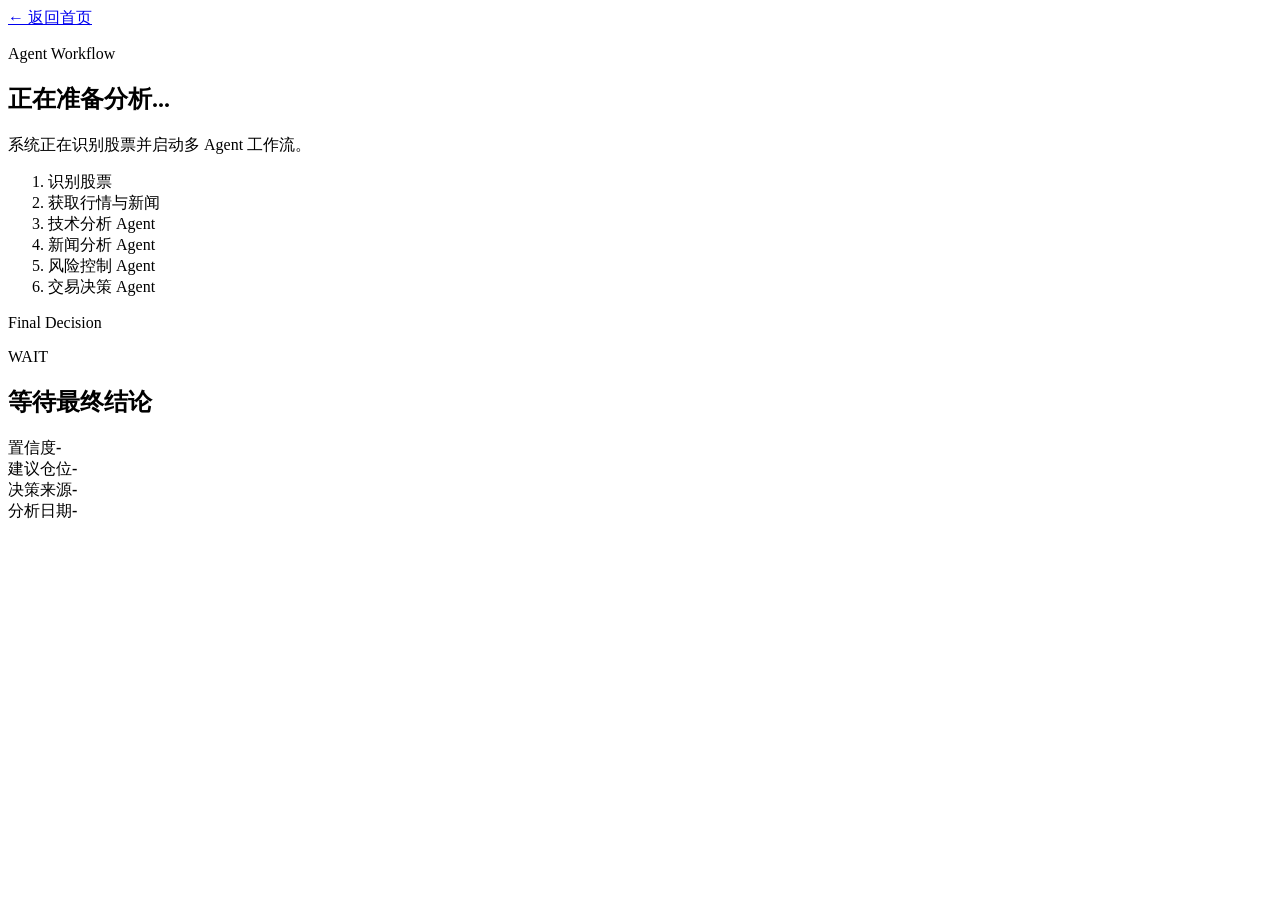
==== web/static/analysis.html @ 99ab04db "Initial commit for QuantMind Agent" ====
<!doctype html>
<html lang="zh-CN">
  <head>
    <meta charset="UTF-8" />
    <meta name="viewport" content="width=device-width, initial-scale=1.0" />
    <title>QuantMind 分析中</title>
    <link rel="stylesheet" href="/static/styles.css" />
  </head>
  <body>
    <main class="analysis-shell">
      <a class="back-link" href="/">← 返回首页</a>
      <section class="panel progress-panel">
        <div>
          <p class="eyebrow">Agent Workflow</p>
          <h1 id="analysisTitle">正在准备分析...</h1>
          <p id="statusText" class="subtitle">系统正在识别股票并启动多 Agent 工作流。</p>
        </div>
        <div class="progress-track">
          <div id="progressBar" class="progress-bar" style="width: 0%"></div>
        </div>
        <ol class="steps" id="steps">
          <li data-step="resolved">识别股票</li>
          <li data-step="prepared">获取行情与新闻</li>
          <li data-step="technical">技术分析 Agent</li>
          <li data-step="news">新闻分析 Agent</li>
          <li data-step="risk">风险控制 Agent</li>
          <li data-step="decision">交易决策 Agent</li>
        </ol>
      </section>

      <section id="resultPanel" class="results hidden">
        <article class="panel decision-card">
          <div class="card-heading">
            <p class="eyebrow">Final Decision</p>
            <span id="decisionBadge" class="badge">WAIT</span>
          </div>
          <h2 id="decisionSummary">等待最终结论</h2>
          <div class="metric-grid">
            <div><span>置信度</span><strong id="confidence">-</strong></div>
            <div><span>建议仓位</span><strong id="positionSize">-</strong></div>
            <div><span>决策来源</span><strong id="decisionSource">-</strong></div>
            <div><span>分析日期</span><strong id="tradeDate">-</strong></div>
          </div>
          <p id="riskNotes" class="muted"></p>
        </article>

        <div class="detail-grid">
          <article class="panel detail-card" id="technicalCard"></article>
          <article class="panel detail-card" id="newsCard"></article>
          <article class="panel detail-card" id="riskCard"></article>
        </div>
        <p id="disclaimer" class="disclaimer"></p>
      </section>
    </main>

    <script src="/static/app.js"></script>
  </body>
</html>
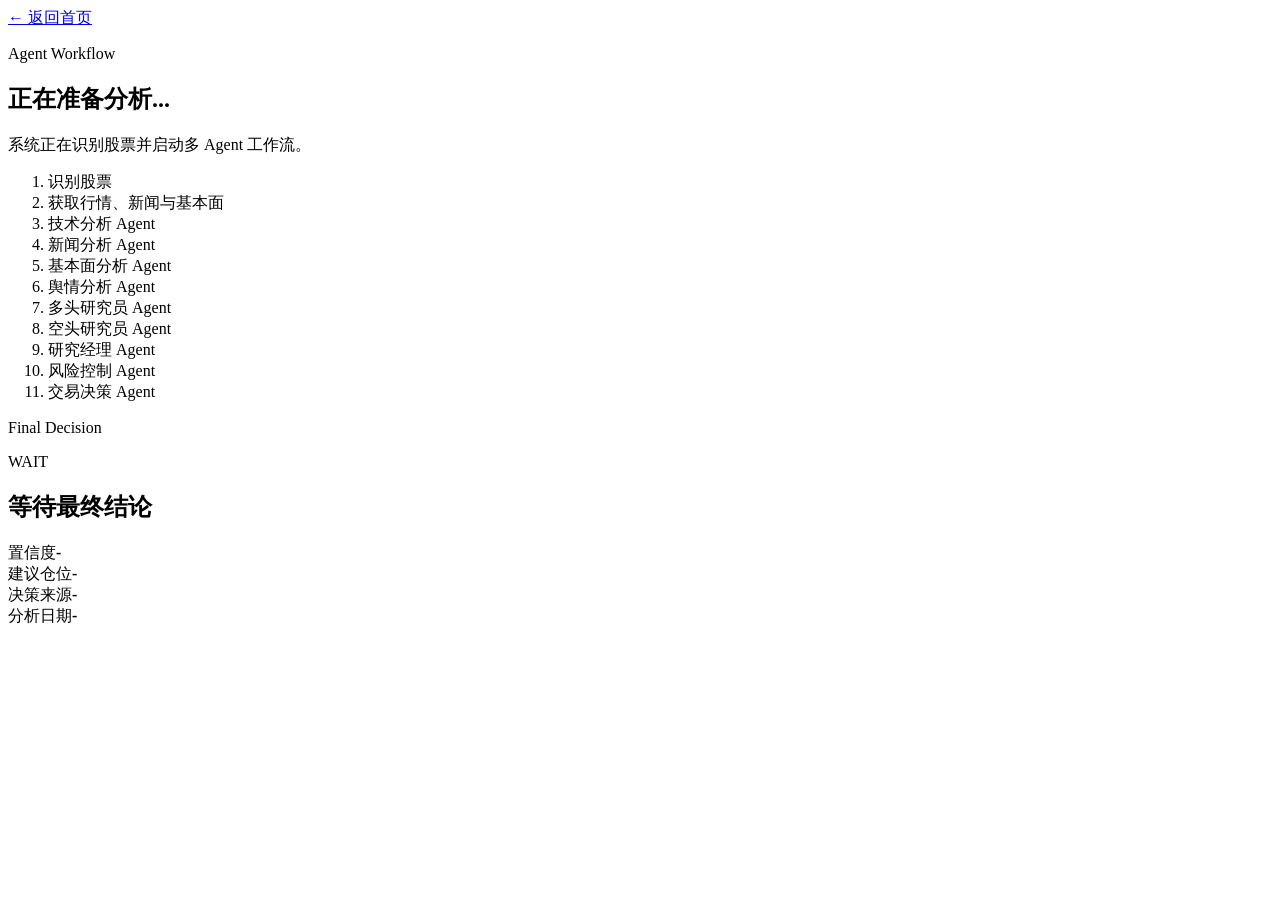
==== commit b9071b2b: "添加5个agent" ====
--- a/web/static/analysis.html
+++ b/web/static/analysis.html
@@ -9,7 +9,7 @@
   <body>
     <main class="analysis-shell">
       <a class="back-link" href="/">← 返回首页</a>
-      <section class="panel progress-panel">
+      <section id="progressPanel" class="panel progress-panel">
         <div>
           <p class="eyebrow">Agent Workflow</p>
           <h1 id="analysisTitle">正在准备分析...</h1>
@@ -20,9 +20,14 @@
         </div>
         <ol class="steps" id="steps">
           <li data-step="resolved">识别股票</li>
-          <li data-step="prepared">获取行情与新闻</li>
+          <li data-step="prepared">获取行情、新闻与基本面</li>
           <li data-step="technical">技术分析 Agent</li>
           <li data-step="news">新闻分析 Agent</li>
+          <li data-step="fundamental">基本面分析 Agent</li>
+          <li data-step="sentiment">舆情分析 Agent</li>
+          <li data-step="bullish_research">多头研究员 Agent</li>
+          <li data-step="bearish_research">空头研究员 Agent</li>
+          <li data-step="research_manager">研究经理 Agent</li>
           <li data-step="risk">风险控制 Agent</li>
           <li data-step="decision">交易决策 Agent</li>
         </ol>
@@ -47,6 +52,11 @@
         <div class="detail-grid">
           <article class="panel detail-card" id="technicalCard"></article>
           <article class="panel detail-card" id="newsCard"></article>
+          <article class="panel detail-card" id="fundamentalCard"></article>
+          <article class="panel detail-card" id="sentimentCard"></article>
+          <article class="panel detail-card" id="bullishResearchCard"></article>
+          <article class="panel detail-card" id="bearishResearchCard"></article>
+          <article class="panel detail-card" id="researchManagerCard"></article>
           <article class="panel detail-card" id="riskCard"></article>
         </div>
         <p id="disclaimer" class="disclaimer"></p>
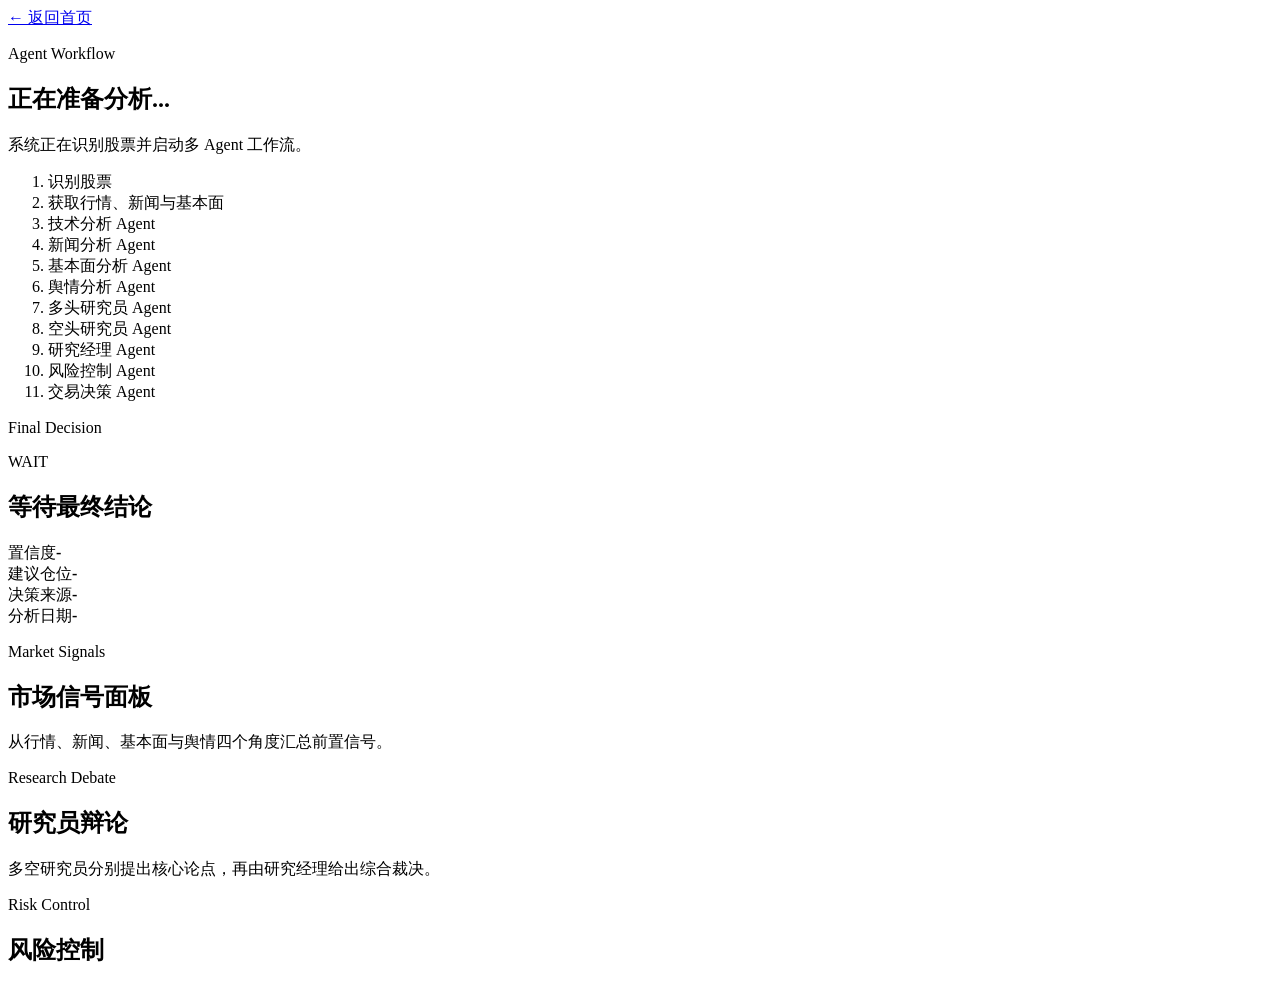
==== commit b2e462bf: "美观一下" ====
--- a/web/static/analysis.html
+++ b/web/static/analysis.html
@@ -49,16 +49,40 @@
           <p id="riskNotes" class="muted"></p>
         </article>
 
-        <div class="detail-grid">
-          <article class="panel detail-card" id="technicalCard"></article>
-          <article class="panel detail-card" id="newsCard"></article>
-          <article class="panel detail-card" id="fundamentalCard"></article>
-          <article class="panel detail-card" id="sentimentCard"></article>
-          <article class="panel detail-card" id="bullishResearchCard"></article>
-          <article class="panel detail-card" id="bearishResearchCard"></article>
-          <article class="panel detail-card" id="researchManagerCard"></article>
-          <article class="panel detail-card" id="riskCard"></article>
-        </div>
+        <section class="agent-section" id="marketSignalsSection">
+          <div class="section-heading">
+            <p class="eyebrow">Market Signals</p>
+            <h2>市场信号面板</h2>
+            <p class="section-subtitle">从行情、新闻、基本面与舆情四个角度汇总前置信号。</p>
+          </div>
+          <div class="detail-grid signal-grid">
+            <article class="panel detail-card agent-card agent-technical" id="technicalCard"></article>
+            <article class="panel detail-card agent-card agent-news" id="newsCard"></article>
+            <article class="panel detail-card agent-card agent-fundamental" id="fundamentalCard"></article>
+            <article class="panel detail-card agent-card agent-sentiment" id="sentimentCard"></article>
+          </div>
+        </section>
+
+        <section class="agent-section">
+          <div class="section-heading">
+            <p class="eyebrow">Research Debate</p>
+            <h2>研究员辩论</h2>
+            <p class="section-subtitle">多空研究员分别提出核心论点，再由研究经理给出综合裁决。</p>
+          </div>
+          <div class="debate-grid">
+            <article class="panel detail-card agent-card agent-bullish" id="bullishResearchCard"></article>
+            <article class="panel detail-card agent-card agent-bearish" id="bearishResearchCard"></article>
+          </div>
+          <article class="panel detail-card agent-card agent-manager manager-card" id="researchManagerCard"></article>
+        </section>
+
+        <section class="agent-section">
+          <div class="section-heading compact-heading">
+            <p class="eyebrow">Risk Control</p>
+            <h2>风险控制</h2>
+          </div>
+          <article class="panel detail-card agent-card agent-risk risk-card" id="riskCard"></article>
+        </section>
         <p id="disclaimer" class="disclaimer"></p>
       </section>
     </main>
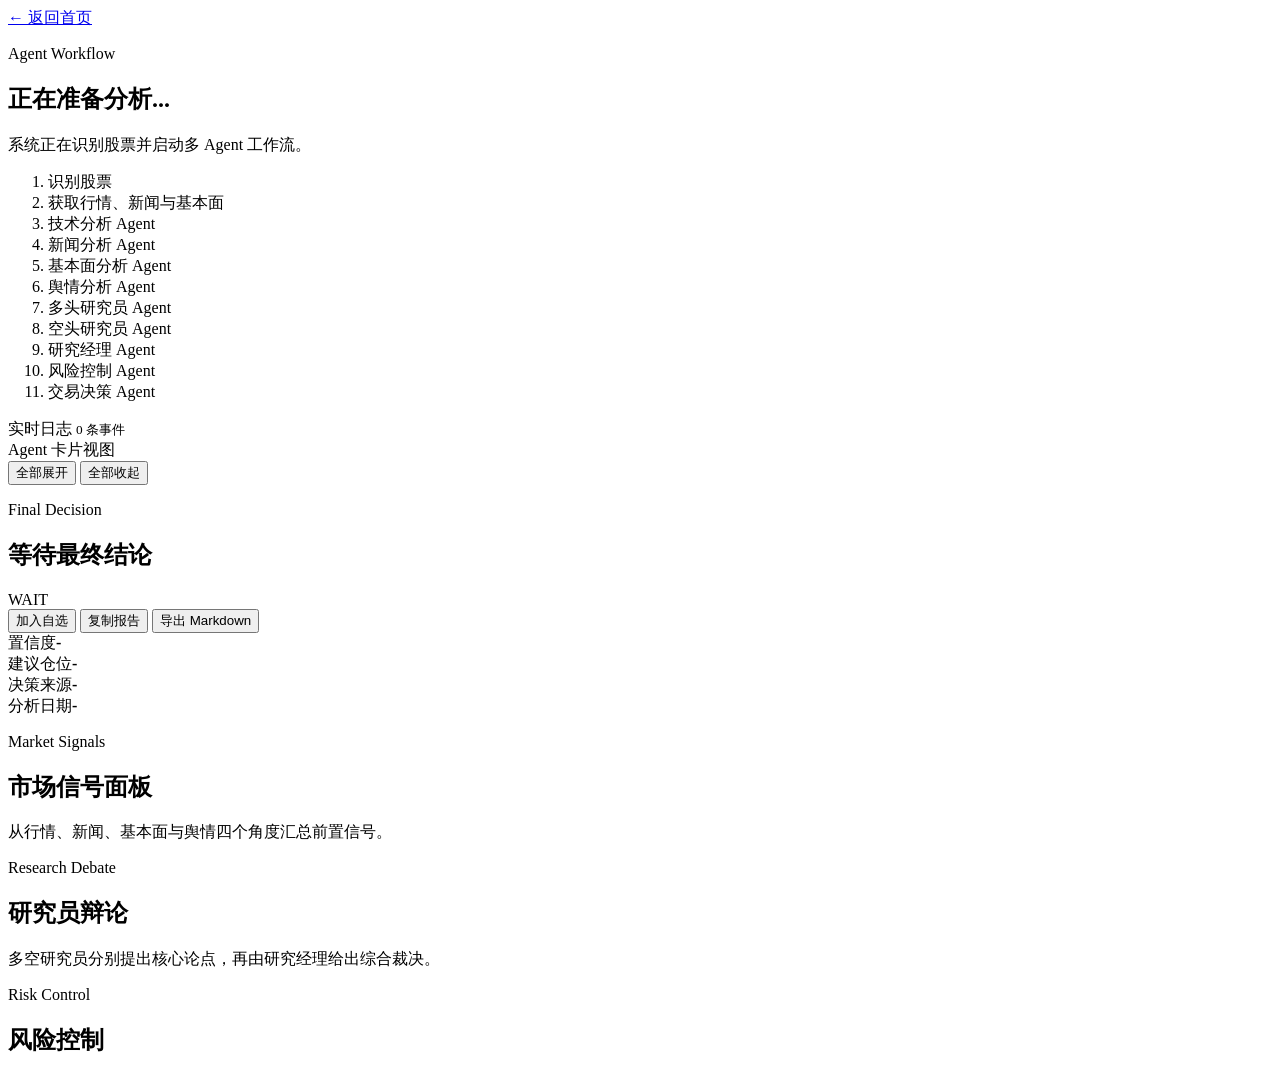
==== commit 815a0f61: "升级一下" ====
--- a/web/static/analysis.html
+++ b/web/static/analysis.html
@@ -31,21 +31,44 @@
           <li data-step="risk">风险控制 Agent</li>
           <li data-step="decision">交易决策 Agent</li>
         </ol>
+        <section class="workflow-log" aria-label="分析过程日志">
+          <div class="log-heading">
+            <span>实时日志</span>
+            <small id="logCount">0 条事件</small>
+          </div>
+          <div id="eventLog" class="log-list" aria-live="polite"></div>
+        </section>
       </section>
 
       <section id="resultPanel" class="results hidden">
+        <div class="result-toolbar" aria-label="结果页快捷操作">
+          <span>Agent 卡片视图</span>
+          <div class="agent-actions">
+            <button type="button" id="expandAllAgentCards" class="ghost-button">全部展开</button>
+            <button type="button" id="collapseAllAgentCards" class="ghost-button">全部收起</button>
+          </div>
+        </div>
         <article class="panel decision-card">
           <div class="card-heading">
-            <p class="eyebrow">Final Decision</p>
+            <div>
+              <p class="eyebrow">Final Decision</p>
+              <h2 id="decisionSummary">等待最终结论</h2>
+            </div>
             <span id="decisionBadge" class="badge">WAIT</span>
           </div>
-          <h2 id="decisionSummary">等待最终结论</h2>
+          <div class="report-actions" aria-label="报告操作">
+            <button type="button" id="saveWatchlistButton" class="secondary-button">加入自选</button>
+            <button type="button" id="copyReportButton" class="secondary-button">复制报告</button>
+            <button type="button" id="downloadReportButton" class="secondary-button">导出 Markdown</button>
+            <span id="reportActionStatus" class="action-status" aria-live="polite"></span>
+          </div>
           <div class="metric-grid">
             <div><span>置信度</span><strong id="confidence">-</strong></div>
             <div><span>建议仓位</span><strong id="positionSize">-</strong></div>
             <div><span>决策来源</span><strong id="decisionSource">-</strong></div>
             <div><span>分析日期</span><strong id="tradeDate">-</strong></div>
           </div>
+          <section id="decisionScorePanel" class="decision-score-panel" aria-label="决策评分可视化"></section>
           <p id="riskNotes" class="muted"></p>
         </article>
 
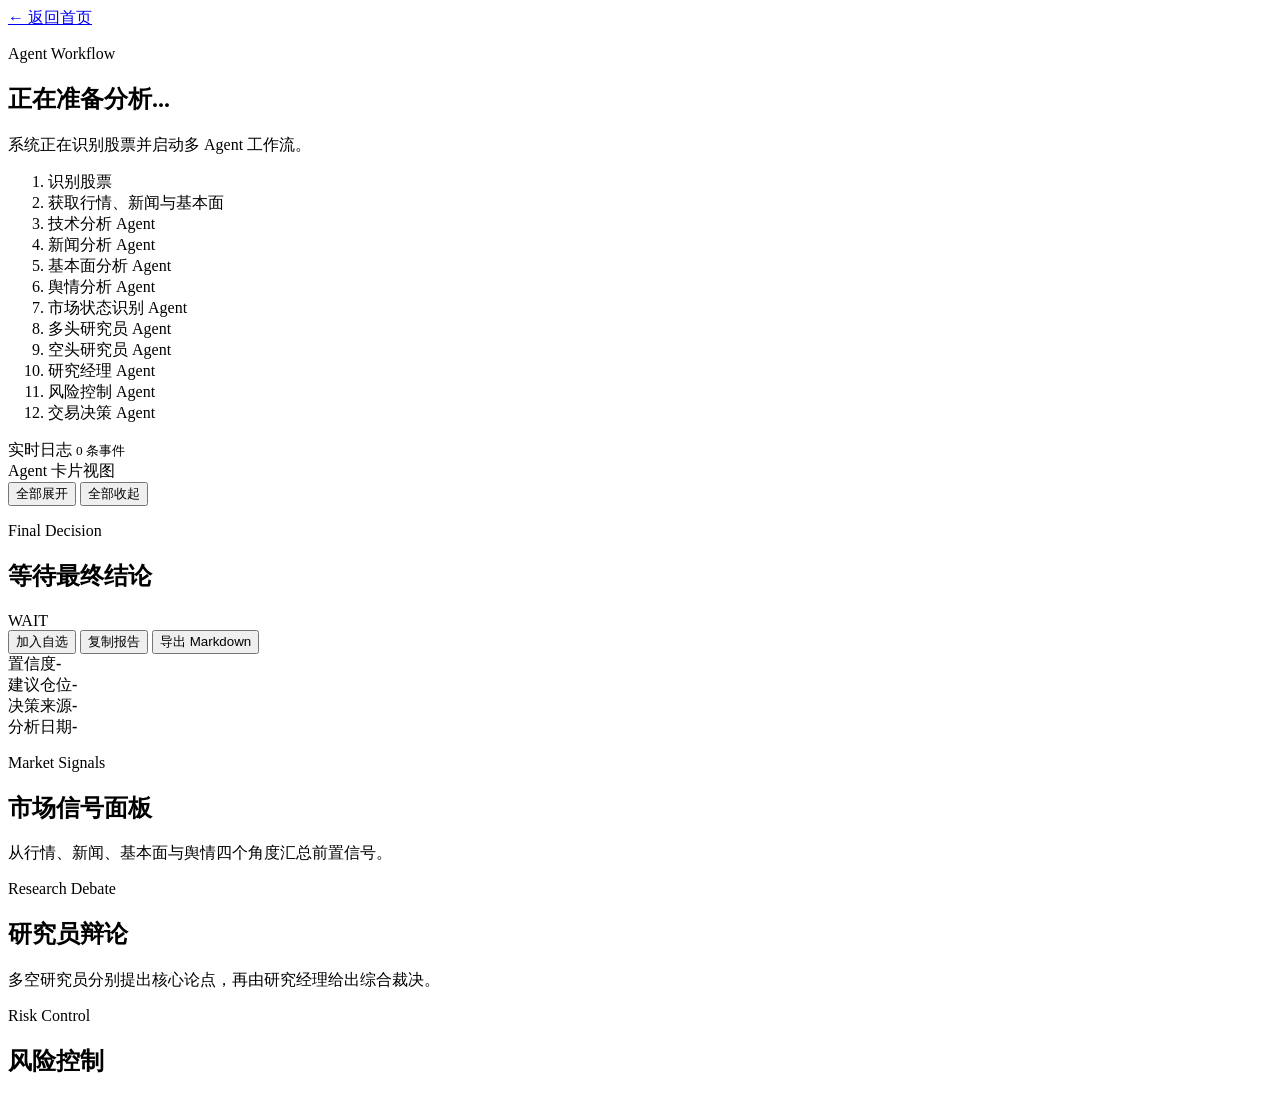
==== commit 89339dad: "加一个创新点" ====
--- a/web/static/analysis.html
+++ b/web/static/analysis.html
@@ -25,6 +25,7 @@
           <li data-step="news">新闻分析 Agent</li>
           <li data-step="fundamental">基本面分析 Agent</li>
           <li data-step="sentiment">舆情分析 Agent</li>
+          <li data-step="market_regime">市场状态识别 Agent</li>
           <li data-step="bullish_research">多头研究员 Agent</li>
           <li data-step="bearish_research">空头研究员 Agent</li>
           <li data-step="research_manager">研究经理 Agent</li>
@@ -69,8 +70,11 @@
             <div><span>分析日期</span><strong id="tradeDate">-</strong></div>
           </div>
           <section id="decisionScorePanel" class="decision-score-panel" aria-label="决策评分可视化"></section>
+          <section id="decisionContributionPanel" class="decision-contribution-panel" aria-label="动态权重贡献度"></section>
           <p id="riskNotes" class="muted"></p>
         </article>
+
+        <article class="panel detail-card agent-card agent-regime" id="marketRegimeCard"></article>
 
         <section class="agent-section" id="marketSignalsSection">
           <div class="section-heading">
